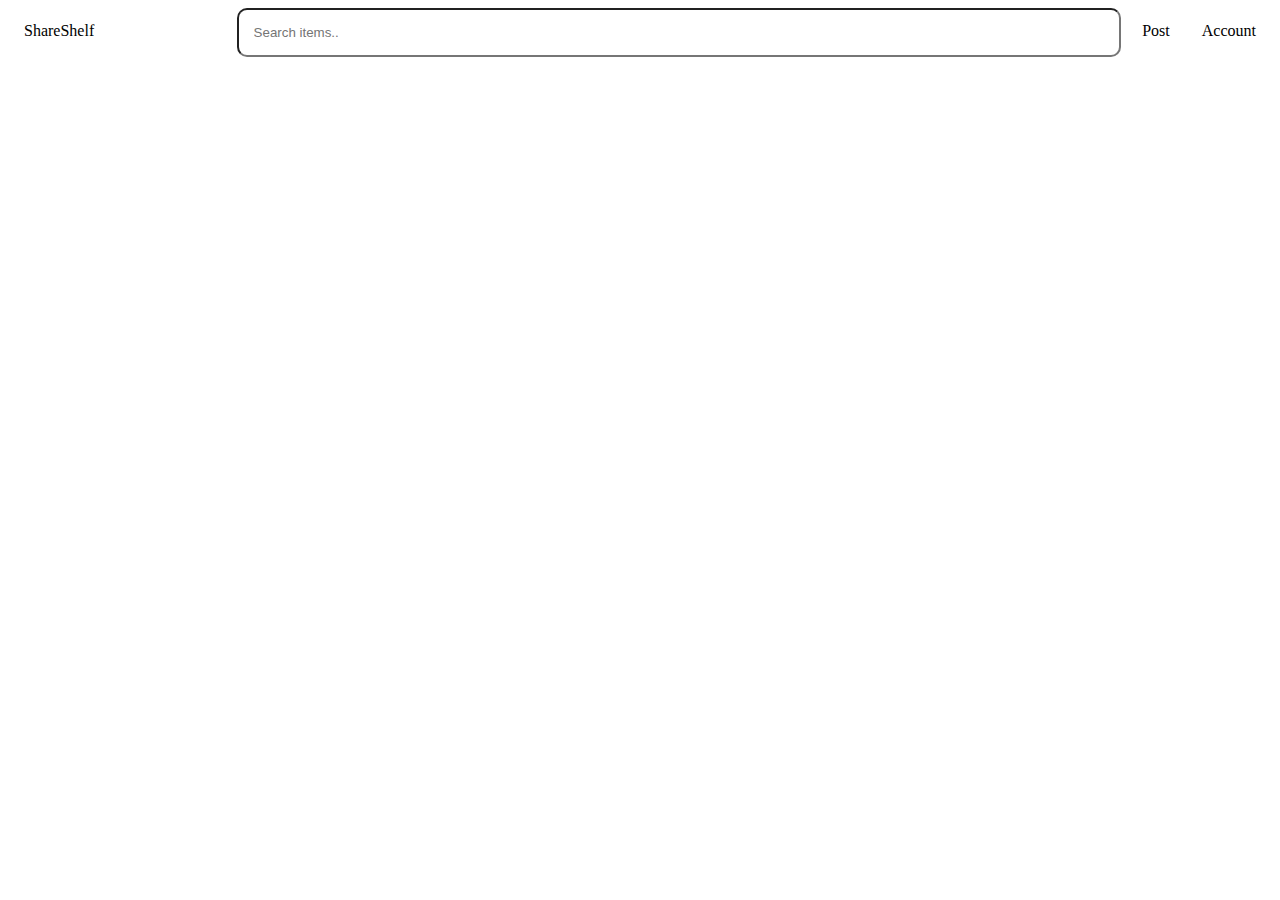
==== account.html @ 75f3fec1 "website in progress" ====
<html>

<head>
    <link href="style.css" rel="stylesheet" type="text/css" />
</head>

<body>
    <!-- nav bar -->
    <div class="navbar">
        <ul>
            <li class="navli" id="home"><a href="index.html">ShareShelf</a></li>
            <li class="navli"><a href="account.html">Account</a></li>
            <li class="navli"><a href="post.html">Post</a></li>
            <input id="searchbar" onkeyup="search_item()" type="text" name="search" placeholder="Search items..">
        </ul>
    </div>

    <script src="script.js"></script>
</body>

</html>
---- style.css ----
html {
    height: 100%;
    width: 100%;
    box-sizing: border-box;
}

ul {
    list-style-type: none;
    margin: 0;
    padding: 0;
    overflow: hidden;
}

li a {
    display: inline-block;
    color: black;
    text-align: center;
    padding: 14px 16px;
    text-decoration: none;
}

li a:hover {
    background-color: rgb(221, 221, 221);
}

.active {
    background-color: #04AA6D;
}

.navbar {
    /* background-color:rgb(180, 180, 180); */
}

.navli {
    float: right;
}

#searchbar {
    margin-left: 10%;
    padding: 15px;
    border-radius: 10px;
}

input[type=text] {
    width: 70%;
    -webkit-transition: width 0.15s ease-in-out;
    transition: width 0.15s ease-in-out;
}

/* When the input field gets focus,
     change its width to 100% */
input[type=text]:focus {
    width: 70%;
}

.container {
    display: flex;
    flex-wrap: wrap;
    justify-content: center;
    align-items: center;
}

.container img {
    padding: 10px;
    width: 250px;
    height: 250px;
    justify-content: center;
}

.item {
    border: solid black 2px;
    justify-content: center;
    margin-bottom: 50px;
    margin-left: 15px;
    margin-right: 15px;
    margin-top: 15px;
    padding: 10px;
    display: block;
}

#home {
    float: left;
}

/* .item-page {
    padding-left: 200px;
    padding-right: 200px;
    padding-top: 50px;
} */

/* .box {
    float: left;
    width: 33.33%;
    padding: 50px;
} */
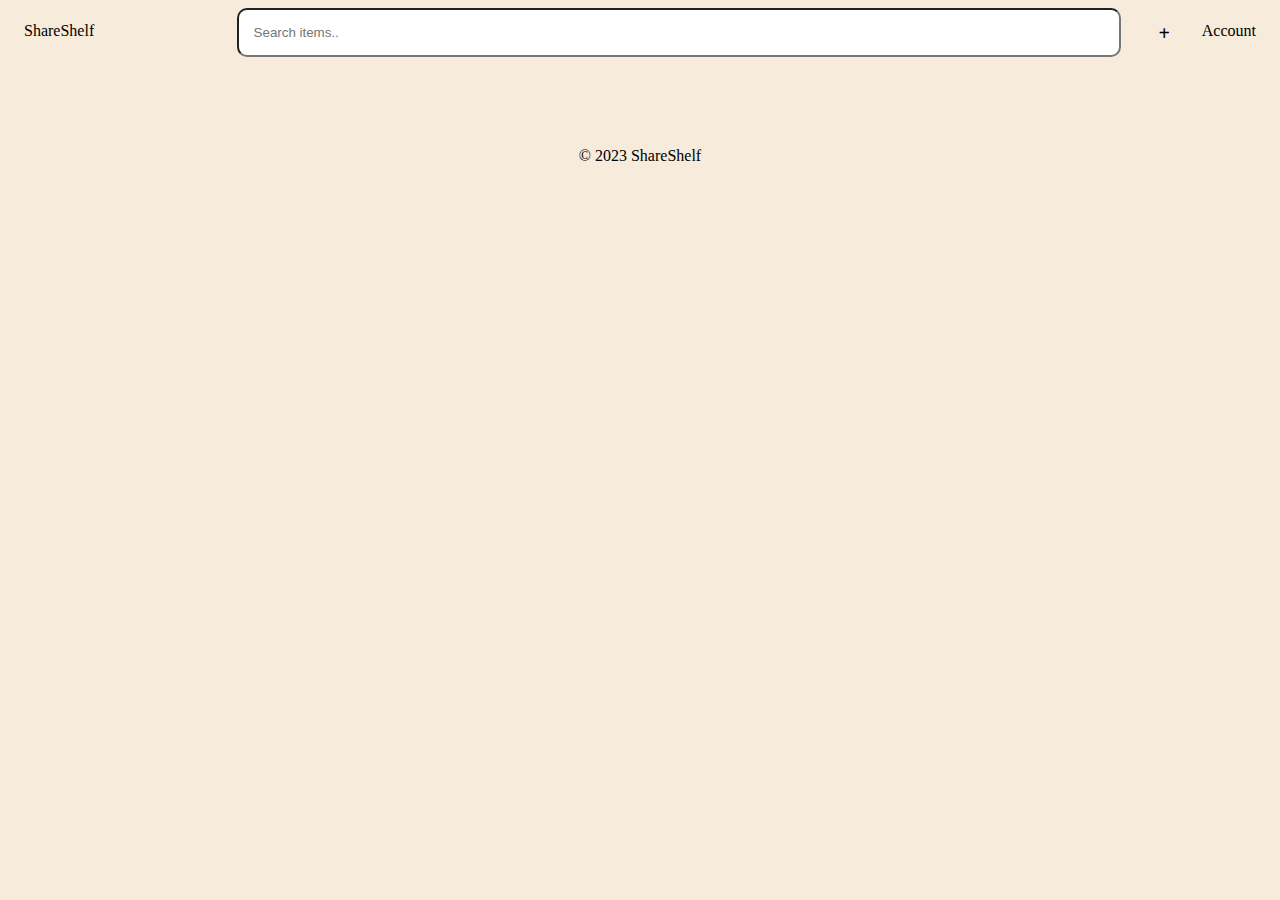
==== commit 56c4c967: "progress" ====
--- a/account.html
+++ b/account.html
@@ -10,9 +10,18 @@
         <ul>
             <li class="navli" id="home"><a href="index.html">ShareShelf</a></li>
             <li class="navli"><a href="account.html">Account</a></li>
-            <li class="navli"><a href="post.html">Post</a></li>
+            <li class="navli" style="font-size:20px; font-weight: bold;"><a href="post.html">+</a></li>
             <input id="searchbar" onkeyup="search_item()" type="text" name="search" placeholder="Search items..">
         </ul>
+    </div>
+
+    <div class="footer">
+        <br>
+        <br>
+        <br>
+        <br>
+        <p>© 2023 ShareShelf</p>
+        <br>
     </div>
 
     <script src="script.js"></script>
--- a/style.css
+++ b/style.css
@@ -1,6 +1,13 @@
 html {
     height: 100%;
     width: 100%;
+}
+
+body {
+    background-color: #f7ebdb;
+}
+
+* {
     box-sizing: border-box;
 }
 
@@ -27,18 +34,23 @@
     background-color: #04AA6D;
 }
 
-.navbar {
-    /* background-color:rgb(180, 180, 180); */
+.navli {
+    float: right;
 }
 
-.navli {
-    float: right;
+.navbar {
+    background-color: #f7ebdb;
 }
 
 #searchbar {
     margin-left: 10%;
     padding: 15px;
     border-radius: 10px;
+}
+
+#input {
+    padding: 2px;
+    float: left;
 }
 
 input[type=text] {
@@ -76,20 +88,47 @@
     margin-top: 15px;
     padding: 10px;
     display: block;
+    background-color: white;
 }
 
 #home {
     float: left;
 }
 
-/* .item-page {
-    padding-left: 200px;
-    padding-right: 200px;
-    padding-top: 50px;
-} */
+.item-page {
+    padding-left: 250px;
+    padding-right: 250px;
+    margin-top: 40px;
+}
 
-/* .box {
+.item-page img {
+    width: 400px;
+}
+
+.box-one {
     float: left;
-    width: 33.33%;
-    padding: 50px;
-} */
+    width: 38%;
+    height: 100px;
+}
+
+.box-two {
+    float: left;
+    width: 50%;
+    height: 500px;
+}
+
+.box-three {
+    float: left;
+    width: 50%;
+    height: 200px;
+}
+
+.clearfix::after {
+    content: "";
+    clear: both;
+    display: table;
+}
+
+.footer {
+    text-align: center;
+}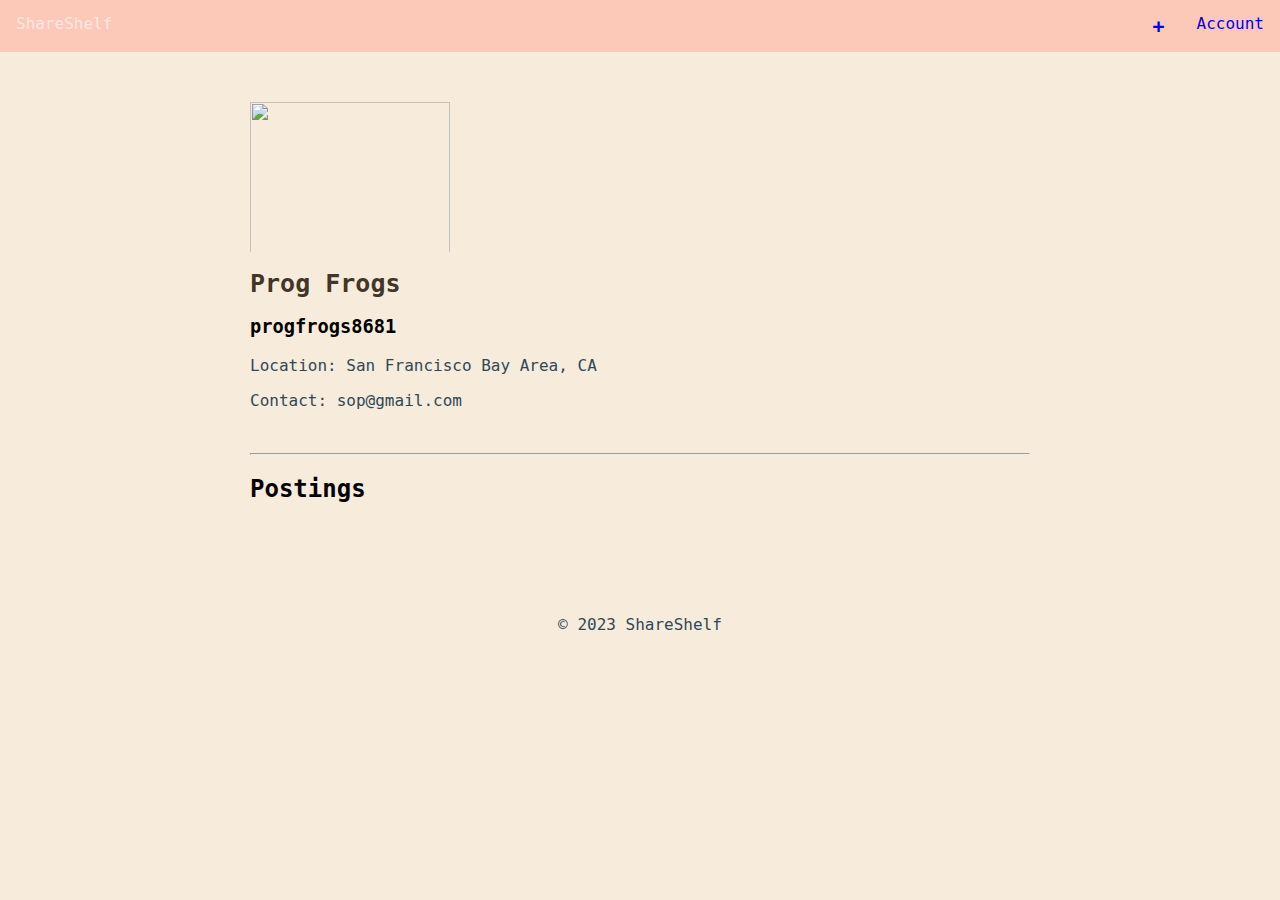
==== commit 2c6363c5: "working site, except form" ====
--- a/account.html
+++ b/account.html
@@ -11,8 +11,21 @@
             <li class="navli" id="home"><a href="index.html">ShareShelf</a></li>
             <li class="navli"><a href="account.html">Account</a></li>
             <li class="navli" style="font-size:20px; font-weight: bold;"><a href="post.html">+</a></li>
-            <input id="searchbar" onkeyup="search_item()" type="text" name="search" placeholder="Search items..">
         </ul>
+    </div>
+
+    <div id="account-page">
+        <div id="profile">
+            <img src="https://mario.wiki.gallery/images/thumb/1/11/SMO_Artwork_Frog.png/800px-SMO_Artwork_Frog.png">
+            <h1>Prog Frogs</h1>
+            <h3>progfrogs8681</h3>
+            <p>Location: San Francisco Bay Area, CA</p>
+            <p>Contact: sop@gmail.com
+            </p>
+            <br>
+            <hr>
+            <h2>Postings</h2>
+        </div>
     </div>
 
     <div class="footer">
--- a/style.css
+++ b/style.css
@@ -1,14 +1,43 @@
+@import url('https://fonts.googleapis.com/css2?family=Bagel+Fat+One&display=swap"');
+
+#home {
+    float: left;
+    font-family: "Andale Mono", monospace;
+    color: #FCBCB8;
+}
+
 html {
     height: 100%;
     width: 100%;
+    font-family: "Andale Mono", monospace;
 }
 
 body {
     background-color: #f7ebdb;
+    margin: 0px;
 }
 
 * {
     box-sizing: border-box;
+}
+
+h1 {
+    color: rgb(66, 53, 41);
+    font-size: 25px; 
+}
+
+p {
+    color: #2F4858;
+}
+
+#mailto {
+    text-decoration: none;
+    font-size: 20px;
+    border: 2px solid #FCBCB8;
+    padding: 10px;
+    border-radius: 8px;
+    float: right;
+    margin-right: 100px;
 }
 
 ul {
@@ -18,45 +47,53 @@
     overflow: hidden;
 }
 
+a:visited {
+    color: #2F4858;
+}
+
 li a {
     display: inline-block;
-    color: black;
+    /* color: black; */
     text-align: center;
     padding: 14px 16px;
     text-decoration: none;
 }
 
 li a:hover {
-    background-color: rgb(221, 221, 221);
+    color: #fbe6e5;
 }
 
 .active {
-    background-color: #04AA6D;
+    background-color: #FCBCB8;
+}
+
+.navbar {
+    background-color: #fcc8b8;
 }
 
 .navli {
     float: right;
 }
 
-.navbar {
-    background-color: #f7ebdb;
-}
-
 #searchbar {
     margin-left: 10%;
+    margin-top: 8px;
     padding: 15px;
     border-radius: 10px;
+    height: 30px;
 }
 
 #input {
     padding: 2px;
-    float: left;
 }
 
 input[type=text] {
     width: 70%;
     -webkit-transition: width 0.15s ease-in-out;
     transition: width 0.15s ease-in-out;
+    margin-left: 3%;
+    padding: 15px;
+    border-radius: 5px;
 }
 
 /* When the input field gets focus,
@@ -76,39 +113,34 @@
     padding: 10px;
     width: 250px;
     height: 250px;
-    justify-content: center;
 }
 
 .item {
-    border: solid black 2px;
+    border: solid #FCBCB8 2px;
     justify-content: center;
+    text-align: center;
+    width: 330px;
+    height: 500px;
     margin-bottom: 50px;
     margin-left: 15px;
     margin-right: 15px;
     margin-top: 15px;
     padding: 10px;
-    display: block;
+    display: inline-block;
     background-color: white;
+    text-decoration: none;
+    border-radius: 8px;
 }
 
-#home {
-    float: left;
-}
-
-.item-page {
+#item-page {
     padding-left: 250px;
     padding-right: 250px;
     margin-top: 40px;
 }
 
-.item-page img {
+#item-page img {
     width: 400px;
-}
-
-.box-one {
-    float: left;
-    width: 38%;
-    height: 100px;
+    height: 500px;
 }
 
 .box-two {
@@ -131,4 +163,14 @@
 
 .footer {
     text-align: center;
+}
+
+#account-page {
+    padding-left: 250px;
+    padding-right: 250px;
+}
+
+#profile img {
+    padding-top: 50px;
+    width: 200px;
 }